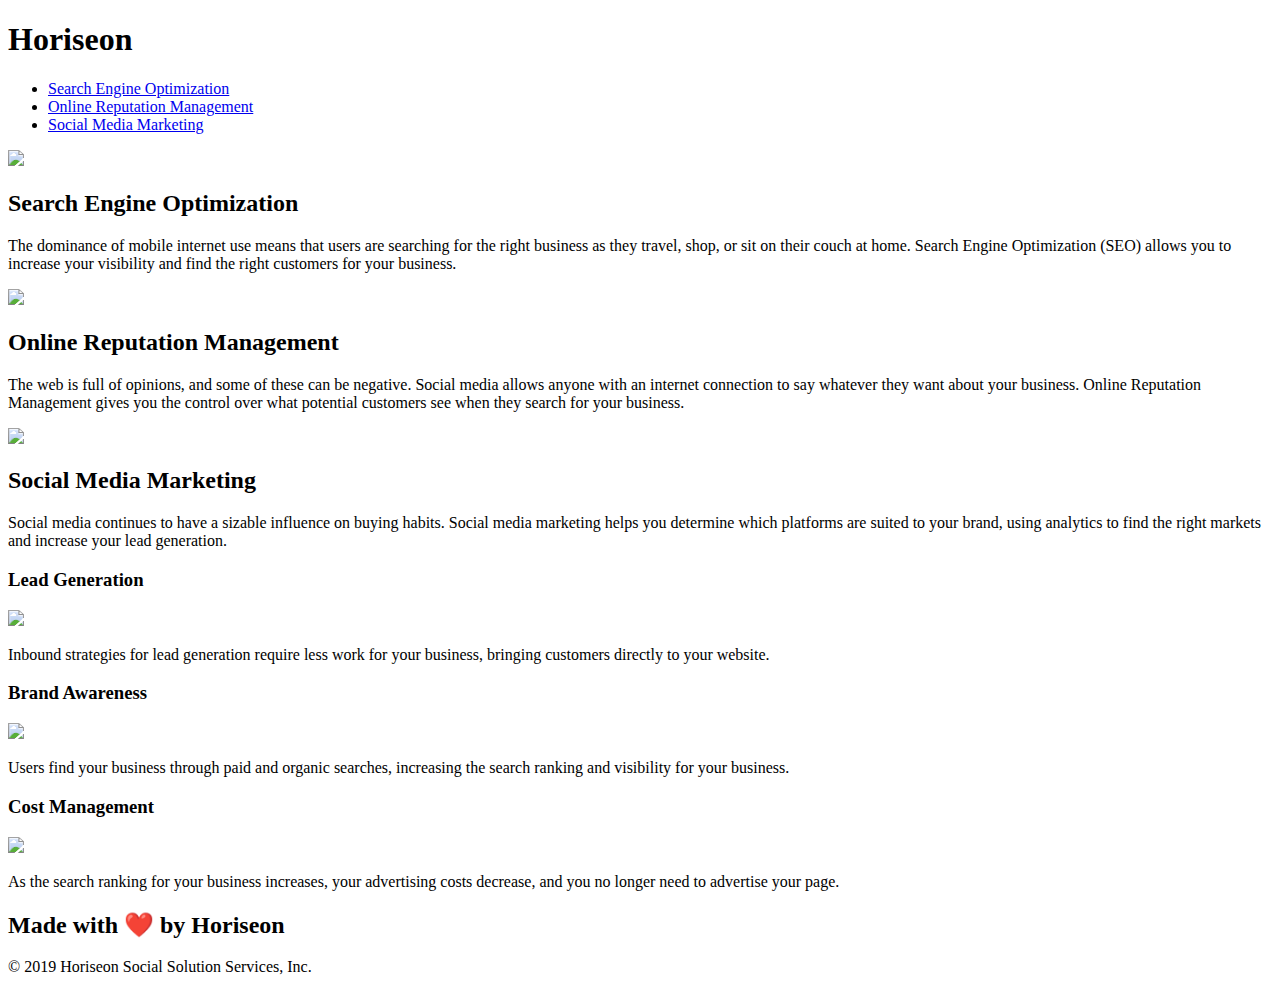
==== Develop/index.html @ b030f4c6 "intial commit" ====
<!DOCTYPE html>
<html lang="en-us">

<head>
    <meta charset="UTF-8" />
    <link rel="stylesheet" href="./assets/css/style.css">
    <title>website</title>
</head>

<body>
    <div class="header">
        <h1>Hori<span class="seo">seo</span>n</h1>
        <div>
            <ul>
                <li>
                    <a href="#search-engine-optimization">Search Engine Optimization</a>
                </li>
                <li>
                    <a href="#online-reputation-management">Online Reputation Management</a>
                </li>
                <li>
                    <a href="#social-media-marketing">Social Media Marketing</a>
                </li>
            </ul>
        </div>
    </div>
    <div class="hero"></div>
    <div class="content">
        <div class="search-engine-optimization">
            <img src="./assets/images/search-engine-optimization.jpg" class="float-left" />
            <h2>Search Engine Optimization</h2>
            <p>
                The dominance of mobile internet use means that users are searching for the right business as they travel, shop, or sit on their couch at home. Search Engine Optimization (SEO) allows you to increase your visibility and find the right customers for your business.
            </p>
        </div>
        <div id="online-reputation-management" class="online-reputation-management">
            <img src="./assets/images/online-reputation-management.jpg" class="float-right" />
            <h2>Online Reputation Management</h2>
            <p>
                The web is full of opinions, and some of these can be negative. Social media allows anyone with an internet connection to say whatever they want about your business. Online Reputation Management gives you the control over what potential customers see when they search for your business.
            </p>
        </div>
        <div id="social-media-marketing" class="social-media-marketing">
            <img src="./assets/images/social-media-marketing.jpg" class="float-left" />
            <h2>Social Media Marketing</h2>
            <p>
                Social media continues to have a sizable influence on buying habits. Social media marketing helps you determine which platforms are suited to your brand, using analytics to find the right markets and increase your lead generation.
            </p>
        </div>
    </div>
    <div class="benefits">
        <div class="benefit-lead">
            <h3>Lead Generation</h3>
            <img src="./assets/images/lead-generation.png" />
            <p>
                Inbound strategies for lead generation require less work for your business, bringing customers directly to your website.
            </p>
        </div>
        <div class="benefit-brand">
            <h3>Brand Awareness</h3>
            <img src="./assets/images/brand-awareness.png" />
            <p>
                Users find your business through paid and organic searches, increasing the search ranking and visibility for your business.
            </p>
        </div>
        <div class="benefit-cost">
            <h3>Cost Management</h3>
            <img src="./assets/images/cost-management.png" />
            <p>
                As the search ranking for your business increases, your advertising costs decrease, and you no longer need to advertise your page.
            </p>
        </div>
    </div>
    <div class="footer">
        <h2>Made with ❤️️ by Horiseon</h2>
        <p>
            &copy; 2019 Horiseon Social Solution Services, Inc.
        </p>
    </div>
</body>

</html>
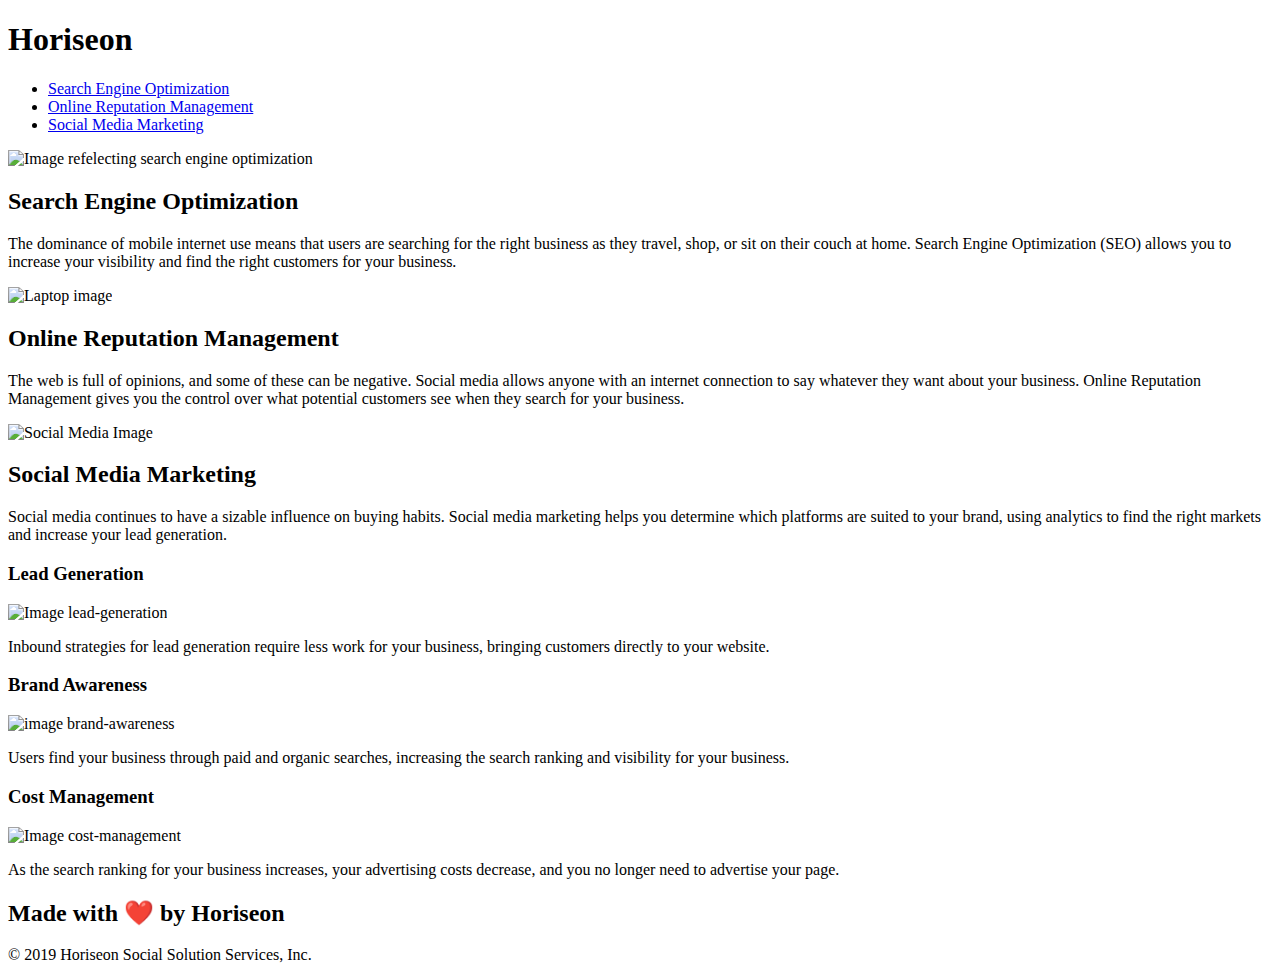
==== commit b4b4c83d: "commit with alt addition" ====
--- a/Develop/index.html
+++ b/Develop/index.html
@@ -13,35 +13,36 @@
         <div>
             <ul>
                 <li>
-                    <a href="#search-engine-optimization">Search Engine Optimization</a>
+                    <a href="#search-engine-optimization" >Search Engine Optimization</a>
                 </li>
                 <li>
-                    <a href="#online-reputation-management">Online Reputation Management</a>
+                    <a href="#online-reputation-management" >Online Reputation Management</a>
                 </li>
                 <li>
-                    <a href="#social-media-marketing">Social Media Marketing</a>
+                    <a href="#social-media-marketing" >Social Media Marketing</a>
                 </li>
             </ul>
         </div>
     </div>
     <div class="hero"></div>
     <div class="content">
+        <!-- alt  added with images-->
         <div class="search-engine-optimization">
-            <img src="./assets/images/search-engine-optimization.jpg" class="float-left" />
+            <img src="./assets/images/search-engine-optimization.jpg" alt ="Image refelecting search engine optimization "class="float-left" />
             <h2>Search Engine Optimization</h2>
             <p>
                 The dominance of mobile internet use means that users are searching for the right business as they travel, shop, or sit on their couch at home. Search Engine Optimization (SEO) allows you to increase your visibility and find the right customers for your business.
             </p>
         </div>
         <div id="online-reputation-management" class="online-reputation-management">
-            <img src="./assets/images/online-reputation-management.jpg" class="float-right" />
+            <img src="./assets/images/online-reputation-management.jpg" alt="Laptop image"class="float-right" />
             <h2>Online Reputation Management</h2>
             <p>
                 The web is full of opinions, and some of these can be negative. Social media allows anyone with an internet connection to say whatever they want about your business. Online Reputation Management gives you the control over what potential customers see when they search for your business.
             </p>
         </div>
         <div id="social-media-marketing" class="social-media-marketing">
-            <img src="./assets/images/social-media-marketing.jpg" class="float-left" />
+            <img src="./assets/images/social-media-marketing.jpg" alt=" Social Media Image" class="float-left" />
             <h2>Social Media Marketing</h2>
             <p>
                 Social media continues to have a sizable influence on buying habits. Social media marketing helps you determine which platforms are suited to your brand, using analytics to find the right markets and increase your lead generation.
@@ -50,22 +51,22 @@
     </div>
     <div class="benefits">
         <div class="benefit-lead">
-            <h3>Lead Generation</h3>
-            <img src="./assets/images/lead-generation.png" />
+            <h3>Lead Generation</h3><!--Alt added with images-->
+            <img src="./assets/images/lead-generation.png" alt="Image lead-generation"/>
             <p>
                 Inbound strategies for lead generation require less work for your business, bringing customers directly to your website.
             </p>
         </div>
         <div class="benefit-brand">
             <h3>Brand Awareness</h3>
-            <img src="./assets/images/brand-awareness.png" />
+            <img src="./assets/images/brand-awareness.png" alt="image brand-awareness" />
             <p>
                 Users find your business through paid and organic searches, increasing the search ranking and visibility for your business.
             </p>
         </div>
         <div class="benefit-cost">
             <h3>Cost Management</h3>
-            <img src="./assets/images/cost-management.png" />
+            <img src="./assets/images/cost-management.png" alt="Image cost-management" />
             <p>
                 As the search ranking for your business increases, your advertising costs decrease, and you no longer need to advertise your page.
             </p>
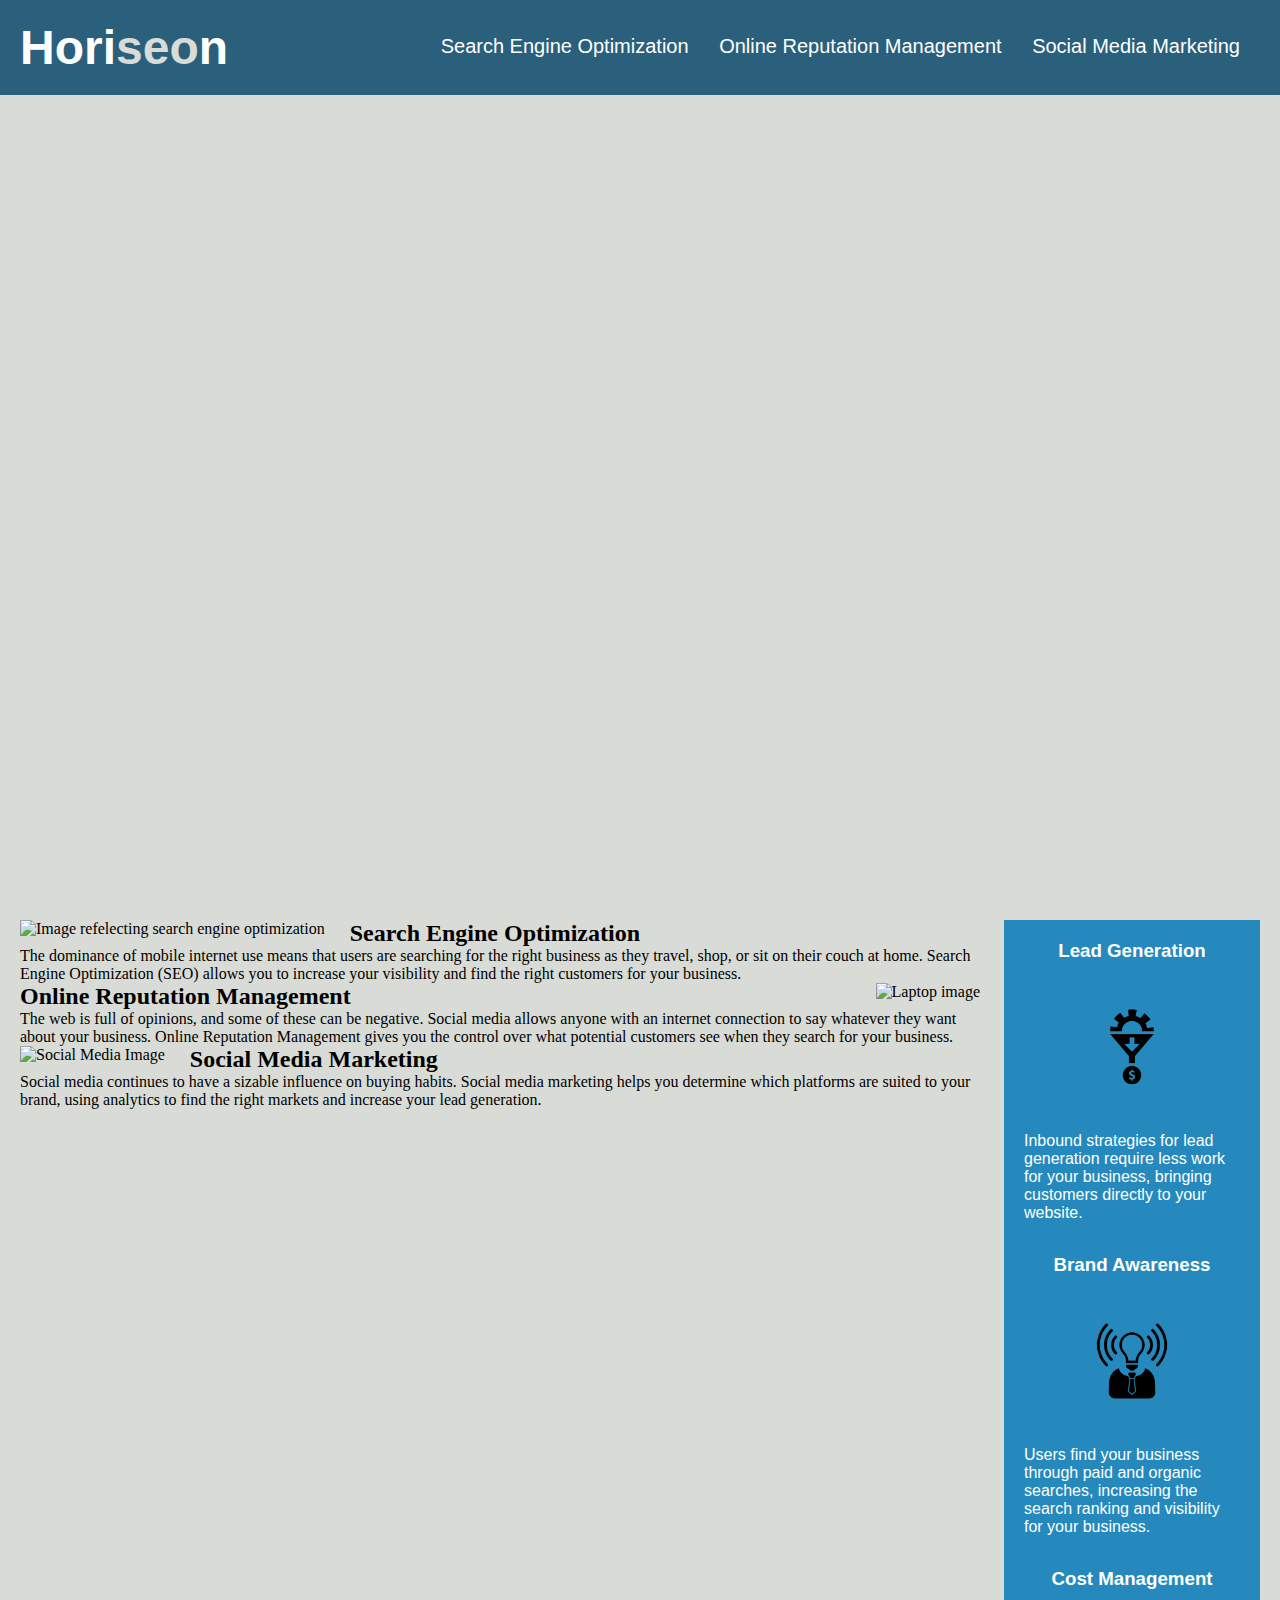
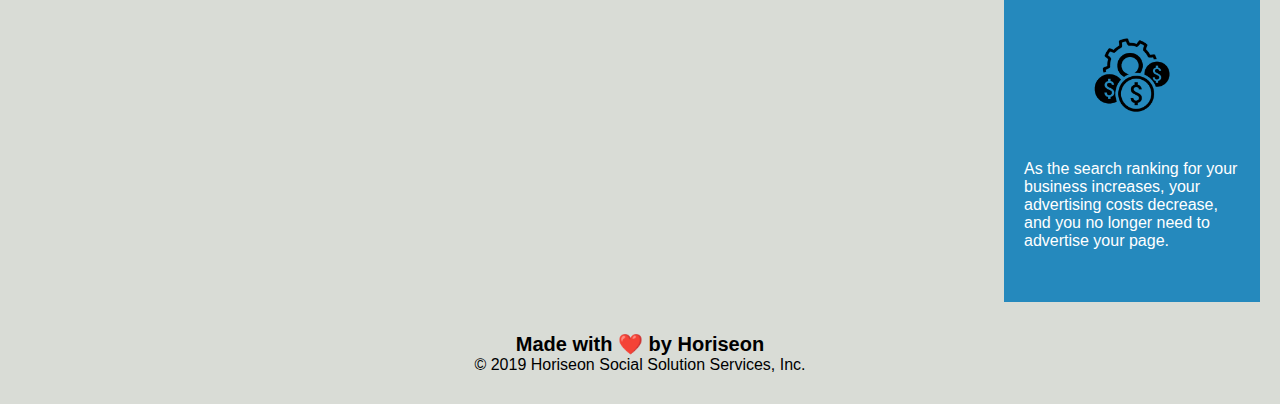
==== commit 3a7710db: "edited html" ====
--- a/Develop/index.html
+++ b/Develop/index.html
@@ -1,6 +1,6 @@
+
 <!DOCTYPE html>
 <html lang="en-us">
-
 <head>
     <meta charset="UTF-8" />
     <link rel="stylesheet" href="./assets/css/style.css">
@@ -8,76 +8,91 @@
 </head>
 
 <body>
-    <div class="header">
+   <!--Header added instead of  <div class="header">-->
+  <header>
         <h1>Hori<span class="seo">seo</span>n</h1>
-        <div>
+        <!--nav is repalced instead of div-->
+        <nav>
             <ul>
                 <li>
-                    <a href="#search-engine-optimization" >Search Engine Optimization</a>
+                    <a href="#search-engine-optimization">Search Engine Optimization</a>
                 </li>
                 <li>
-                    <a href="#online-reputation-management" >Online Reputation Management</a>
+                    <a href="#online-reputation-management">Online Reputation Management</a>
                 </li>
                 <li>
-                    <a href="#social-media-marketing" >Social Media Marketing</a>
+                    <a href="#social-media-marketing">Social Media Marketing</a>
                 </li>
             </ul>
-        </div>
-    </div>
-    <div class="hero"></div>
+        </nav>
+  </header>
+  <div class="hero">
+  </div>
     <div class="content">
-        <!-- alt  added with images-->
-        <div class="search-engine-optimization">
+        
+        <!-- alt  added with images ;removed class -->
+        <div id="search-engine-optimization">
+            <article>
             <img src="./assets/images/search-engine-optimization.jpg" alt ="Image refelecting search engine optimization "class="float-left" />
             <h2>Search Engine Optimization</h2>
             <p>
                 The dominance of mobile internet use means that users are searching for the right business as they travel, shop, or sit on their couch at home. Search Engine Optimization (SEO) allows you to increase your visibility and find the right customers for your business.
-            </p>
+            </p></article>
         </div>
-        <div id="online-reputation-management" class="online-reputation-management">
+        <div id="online-reputation-management" >
+            <article>
             <img src="./assets/images/online-reputation-management.jpg" alt="Laptop image"class="float-right" />
             <h2>Online Reputation Management</h2>
             <p>
                 The web is full of opinions, and some of these can be negative. Social media allows anyone with an internet connection to say whatever they want about your business. Online Reputation Management gives you the control over what potential customers see when they search for your business.
-            </p>
+            </p></article>
         </div>
-        <div id="social-media-marketing" class="social-media-marketing">
+        <div id="social-media-marketing" >
+            <article>
             <img src="./assets/images/social-media-marketing.jpg" alt=" Social Media Image" class="float-left" />
             <h2>Social Media Marketing</h2>
             <p>
                 Social media continues to have a sizable influence on buying habits. Social media marketing helps you determine which platforms are suited to your brand, using analytics to find the right markets and increase your lead generation.
-            </p>
+            </p></article>
         </div>
     </div>
     <div class="benefits">
         <div class="benefit-lead">
+        <aside>
             <h3>Lead Generation</h3><!--Alt added with images-->
             <img src="./assets/images/lead-generation.png" alt="Image lead-generation"/>
+            
             <p>
                 Inbound strategies for lead generation require less work for your business, bringing customers directly to your website.
             </p>
+        </aside>
         </div>
         <div class="benefit-brand">
+         <aside>
             <h3>Brand Awareness</h3>
             <img src="./assets/images/brand-awareness.png" alt="image brand-awareness" />
             <p>
                 Users find your business through paid and organic searches, increasing the search ranking and visibility for your business.
             </p>
+         </aside>
         </div>
         <div class="benefit-cost">
+            <aside>
             <h3>Cost Management</h3>
             <img src="./assets/images/cost-management.png" alt="Image cost-management" />
             <p>
                 As the search ranking for your business increases, your advertising costs decrease, and you no longer need to advertise your page.
             </p>
+            </aside>
         </div>
     </div>
-    <div class="footer">
+    <!--Element footer added-->
+    <footer>
         <h2>Made with ❤️️ by Horiseon</h2>
         <p>
             &copy; 2019 Horiseon Social Solution Services, Inc.
         </p>
-    </div>
+    </footer >
 </body>
 
 </html>
--- a/Develop/assets/css/style.css
+++ b/Develop/assets/css/style.css
@@ -0,0 +1,203 @@
+* {
+    box-sizing: border-box;
+    padding: 0;
+    margin: 0;
+}
+
+body {
+    background-color: #d9dcd6;
+}
+/** .header class removed.adding styles to header element  */
+
+header {
+    padding: 20px;
+    font-family: 'Trebuchet MS', 'Lucida Sans Unicode', 'Lucida Grande', 'Lucida Sans', Arial, sans-serif;
+    background-color: #2a607c;
+    color: #ffffff;  
+    
+}
+
+header h1 {
+    display: inline-block;
+
+    font-size: 48px;
+}
+
+header h1 .seo {
+
+    color: #d9dcd6;
+}
+
+header nav {
+    padding-top: 15px;
+    margin-right: 20px;
+    float: right;
+    font-family: 'Gill Sans', 'Gill Sans MT', Calibri, 'Trebuchet MS', sans-serif;
+    font-size: 20px;
+}
+
+header nav ul {
+    list-style-type: none;
+
+}
+header nav ul li {
+    display: inline-block;
+    margin-left: 25px;
+}
+a {
+    color: #ffffff;
+    text-decoration: none;
+}
+
+p {
+    font-size: 16px;
+}
+
+.hero {
+    height: 800px;
+    width: 100%;
+    margin-bottom: 25px;
+   background-image: url("../images/digital-marketing-meeting.jpg");
+    background-size: cover;
+    background-position: center;
+}
+
+.float-left {
+    float: left;
+    margin-right: 25px;
+}
+
+.float-right {
+    float: right;
+    margin-left: 25px;
+}
+
+.content {
+    width: 75%;
+    display: inline-block;
+    margin-left: 20px;
+}
+
+.benefits {
+    margin-right: 20px;
+    padding: 20px;
+    clear: both;
+    float: right;
+    width: 20%;
+    height: 100%;
+    font-family: 'Gill Sans', 'Gill Sans MT', Calibri, 'Trebuchet MS', sans-serif;
+    background-color: #2589bd;
+}
+
+.benefit-lead {
+    margin-bottom: 32px;
+    color: #ffffff;
+}
+
+.benefit-brand {
+    margin-bottom: 32px;
+    color: #ffffff;
+}
+
+.benefit-cost {
+    margin-bottom: 32px;
+    color: #ffffff;
+}
+
+.benefit-lead h3 {
+    margin-bottom: 10px;
+    text-align: center;
+}
+
+.benefit-brand h3 {
+    margin-bottom: 10px;
+    text-align: center;
+}
+
+.benefit-cost h3 {
+    margin-bottom: 10px;
+    text-align: center;
+}
+
+.benefit-lead img {
+    display: block;
+    margin: 10px auto;
+    max-width: 150px;
+}
+
+.benefit-brand img {
+    display: block;
+    margin: 10px auto;
+    max-width: 150px;
+}
+
+.benefit-cost img {
+    display: block;
+    margin: 10px auto;
+    max-width: 150px;
+}
+
+.search-engine-optimization  {
+    margin-bottom: 20px;
+    padding: 50px;
+    height: 300px;
+    font-family: 'Gill Sans', 'Gill Sans MT', Calibri, 'Trebuchet MS', sans-serif;
+    background-color: #0072bb;
+    color: #ffffff;
+}
+
+.online-reputation-management {
+    margin-bottom: 20px;
+    padding: 50px;
+    height: 300px;
+    font-family: 'Gill Sans', 'Gill Sans MT', Calibri, 'Trebuchet MS', sans-serif;
+    background-color: #0072bb;
+    color: #ffffff;
+}
+
+.social-media-marketing {
+    margin-bottom: 20px;
+    padding: 50px;
+    height: 300px;
+    font-family: 'Gill Sans', 'Gill Sans MT', Calibri, 'Trebuchet MS', sans-serif;
+    background-color: #0072bb;
+    color: #ffffff;
+
+}
+.search-engine-optimization   img {
+    max-height: 200px;
+    
+}
+
+.online-reputation-management img {
+    max-height: 200px;
+}
+
+.social-media-marketing img {
+    max-height: 200px;
+}
+
+.search-engine-optimization .online-reputation-management .social-media-marketing  h2 {
+    margin-bottom: 20px;
+    font-size: 36px;
+}
+
+/*.online-reputation-management h2 {
+    margin-bottom: 20px;
+    font-size: 36px;
+}
+
+.social-media-marketing h2 {
+    margin-bottom: 20px;
+    font-size: 36px;
+}*/
+
+footer {
+    padding: 30px;
+    clear: both;
+    font-family: 'Trebuchet MS', 'Lucida Sans Unicode', 'Lucida Grande', 'Lucida Sans', Arial, sans-serif;
+    text-align: center;
+}
+footer h2 {
+    font-size: 20px;
+}
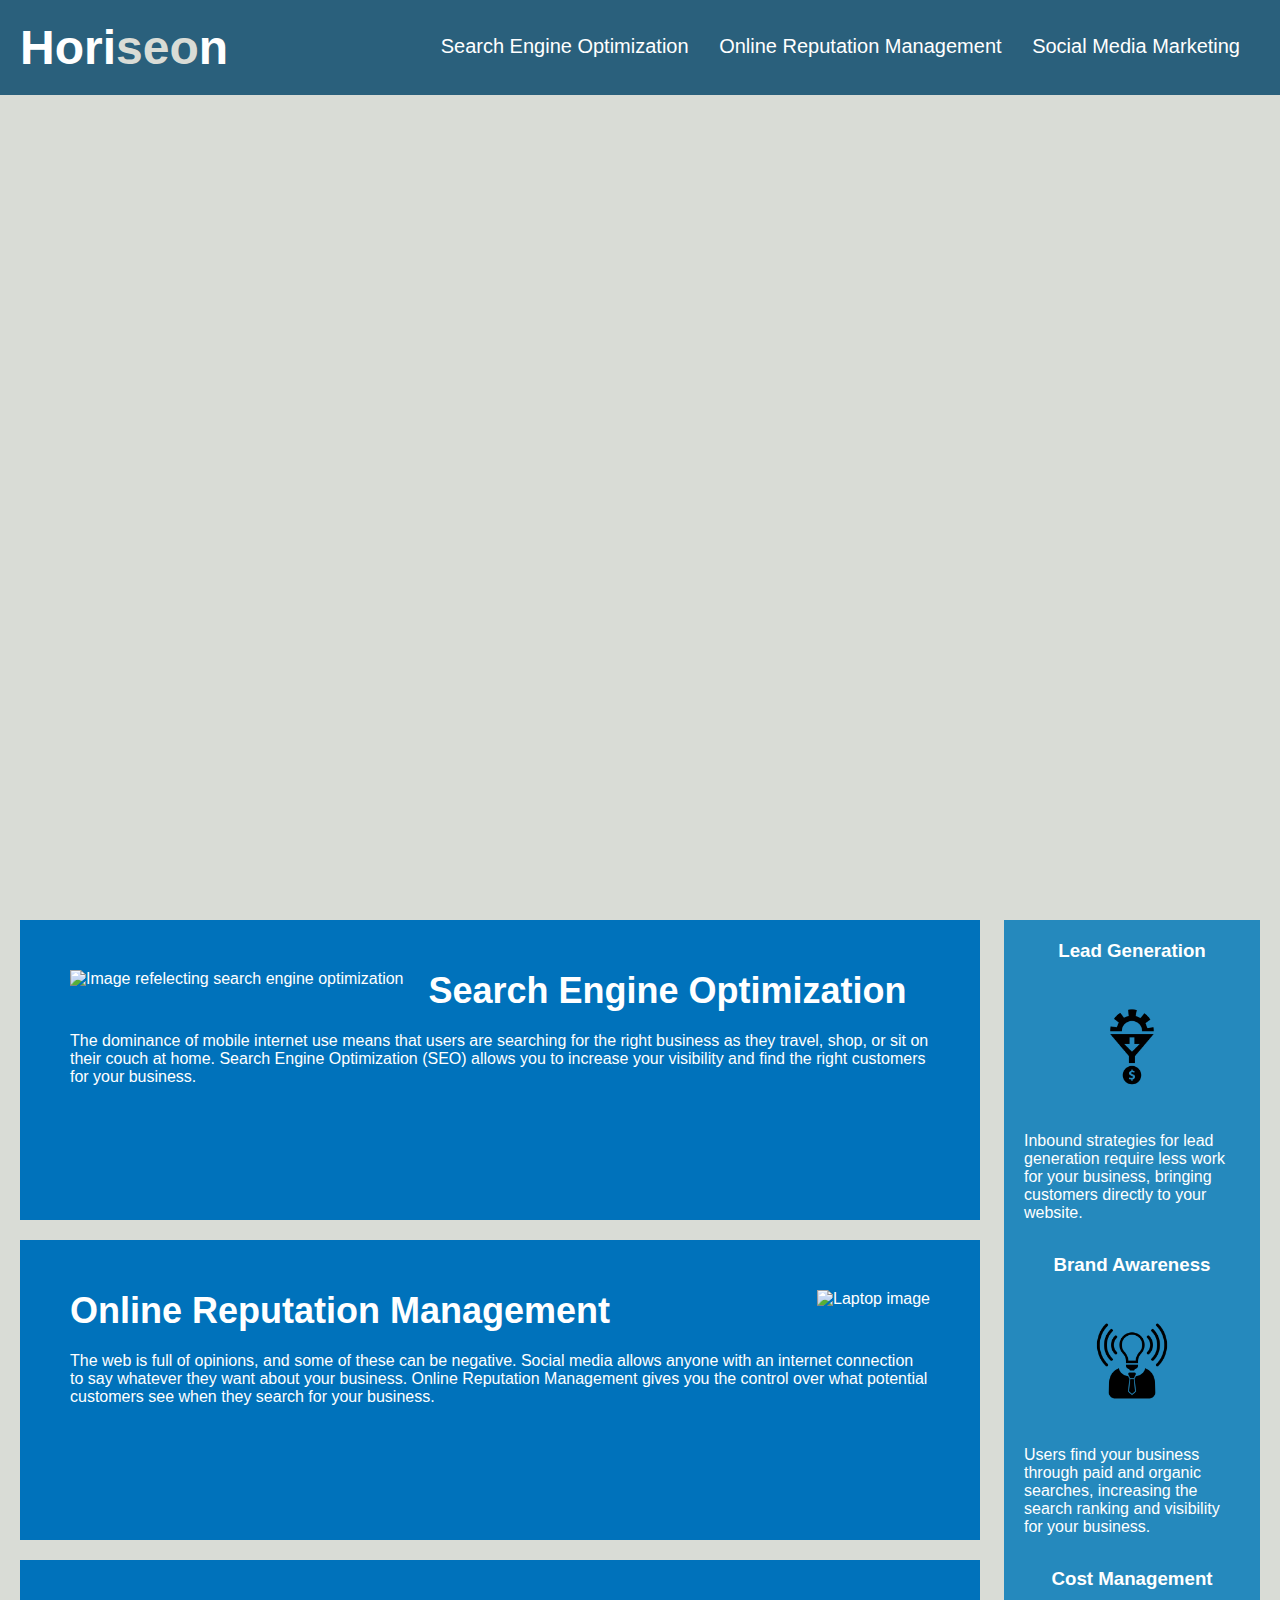
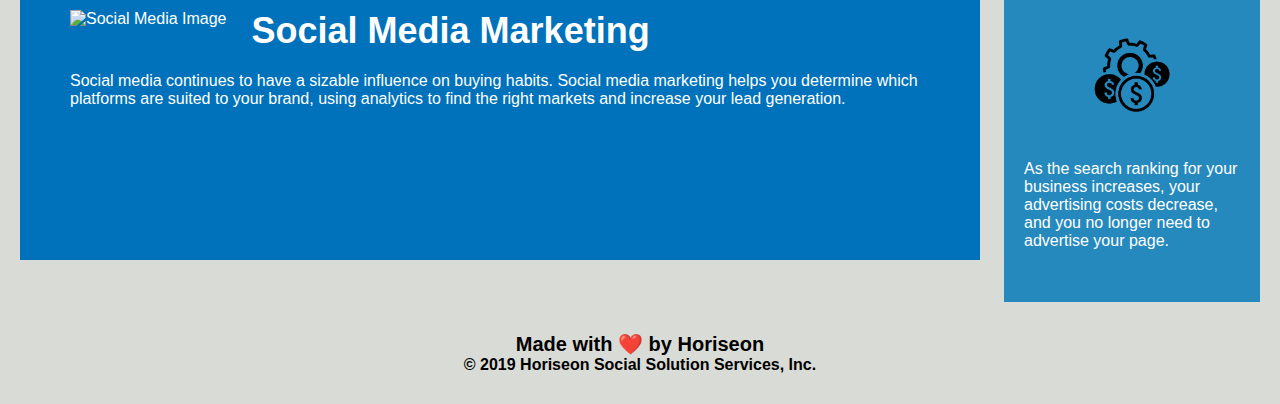
==== commit 31616053: "semantic elements added" ====
--- a/Develop/index.html
+++ b/Develop/index.html
@@ -28,39 +28,42 @@
   </header>
   <div class="hero">
   </div>
-    <div class="content">
-        
-        <!-- alt  added with images ;removed class -->
-        <div id="search-engine-optimization">
-            <article>
-            <img src="./assets/images/search-engine-optimization.jpg" alt ="Image refelecting search engine optimization "class="float-left" />
-            <h2>Search Engine Optimization</h2>
-            <p>
-                The dominance of mobile internet use means that users are searching for the right business as they travel, shop, or sit on their couch at home. Search Engine Optimization (SEO) allows you to increase your visibility and find the right customers for your business.
-            </p></article>
-        </div>
-        <div id="online-reputation-management" >
-            <article>
-            <img src="./assets/images/online-reputation-management.jpg" alt="Laptop image"class="float-right" />
-            <h2>Online Reputation Management</h2>
-            <p>
-                The web is full of opinions, and some of these can be negative. Social media allows anyone with an internet connection to say whatever they want about your business. Online Reputation Management gives you the control over what potential customers see when they search for your business.
-            </p></article>
-        </div>
-        <div id="social-media-marketing" >
-            <article>
-            <img src="./assets/images/social-media-marketing.jpg" alt=" Social Media Image" class="float-left" />
-            <h2>Social Media Marketing</h2>
-            <p>
-                Social media continues to have a sizable influence on buying habits. Social media marketing helps you determine which platforms are suited to your brand, using analytics to find the right markets and increase your lead generation.
-            </p></article>
-        </div>
+  
+  <div class="content">
+    <div id="search-engine-optimization">
+    <article>
+        <img src="./assets/images/search-engine-optimization.jpg" class="float-left" alt ="Image refelecting search engine optimization " />
+        <h2>Search Engine Optimization</h2>
+        <p>
+            The dominance of mobile internet use means that users are searching for the right business as they travel, shop, or sit on their couch at home. Search Engine Optimization (SEO) allows you to increase your visibility and find the right customers for your business.
+        </p>
+    </article>
     </div>
+    <div id="online-reputation-management" >
+        <article>
+        <img src="./assets/images/online-reputation-management.jpg" class="float-right" alt="Laptop image" />
+        <h2>Online Reputation Management</h2>
+        <p>
+            The web is full of opinions, and some of these can be negative. Social media allows anyone with an internet connection to say whatever they want about your business. Online Reputation Management gives you the control over what potential customers see when they search for your business.
+        </p>
+    </article>
+    </div>
+    <div id="social-media-marketing" >
+        <article>
+        <img src="./assets/images/social-media-marketing.jpg" class="float-left" alt=" Social Media Image" />
+        <h2>Social Media Marketing</h2>
+        <p>
+            Social media continues to have a sizable influence on buying habits. Social media marketing helps you determine which platforms are suited to your brand, using analytics to find the right markets and increase your lead generation.
+        </p>
+    </article>
+    </div>
+</div>
+
     <div class="benefits">
         <div class="benefit-lead">
         <aside>
             <h3>Lead Generation</h3><!--Alt added with images-->
-            <img src="./assets/images/lead-generation.png" alt="Image lead-generation"/>
+            <img src="./assets/images/lead-generation.png" alt="Image lead-generation" class="side-image"/>
             
             <p>
                 Inbound strategies for lead generation require less work for your business, bringing customers directly to your website.
@@ -70,7 +73,7 @@
         <div class="benefit-brand">
          <aside>
             <h3>Brand Awareness</h3>
-            <img src="./assets/images/brand-awareness.png" alt="image brand-awareness" />
+            <img src="./assets/images/brand-awareness.png" alt="image brand-awareness" class="side-image"/>
             <p>
                 Users find your business through paid and organic searches, increasing the search ranking and visibility for your business.
             </p>
@@ -79,7 +82,7 @@
         <div class="benefit-cost">
             <aside>
             <h3>Cost Management</h3>
-            <img src="./assets/images/cost-management.png" alt="Image cost-management" />
+            <img src="./assets/images/cost-management.png" alt="Image cost-management" class="side-image" />
             <p>
                 As the search ranking for your business increases, your advertising costs decrease, and you no longer need to advertise your page.
             </p>
@@ -89,10 +92,10 @@
     <!--Element footer added-->
     <footer>
         <h2>Made with ❤️️ by Horiseon</h2>
-        <p>
+        <h4>
             &copy; 2019 Horiseon Social Solution Services, Inc.
-        </p>
-    </footer >
+        </h4>
+    </footer>
 </body>
 
 </html>
--- a/Develop/assets/css/style.css
+++ b/Develop/assets/css/style.css
@@ -17,18 +17,18 @@
     
 }
 
-header h1 {
+/*header */ h1 {
     display: inline-block;
 
     font-size: 48px;
 }
 
-header h1 .seo {
+/*header h1 */.seo {
 
     color: #d9dcd6;
 }
 
-header nav {
+/*header */ nav {
     padding-top: 15px;
     margin-right: 20px;
     float: right;
@@ -36,11 +36,11 @@
     font-size: 20px;
 }
 
-header nav ul {
+/*header nav */ul {
     list-style-type: none;
 
 }
-header nav ul li {
+/*header nav ul */ li {
     display: inline-block;
     margin-left: 25px;
 }
@@ -61,21 +61,66 @@
     background-size: cover;
     background-position: center;
 }
-
-.float-left {
-    float: left;
-    margin-right: 25px;
-}
-
-.float-right {
-    float: right;
-    margin-left: 25px;
-}
-
 .content {
     width: 75%;
     display: inline-block;
     margin-left: 20px;
+}
+#search-engine-optimization  {
+    margin-bottom: 20px;
+    padding: 50px;
+    height: 300px;
+    font-family: 'Gill Sans', 'Gill Sans MT', Calibri, 'Trebuchet MS', sans-serif;
+    background-color: #0072bb;
+    color: #ffffff;   
+
+}
+
+.float-left {
+    float: left;
+    margin-right: 25px;
+    max-height: 200px;
+    
+}
+#online-reputation-management {
+    margin-bottom: 20px;
+    padding: 50px;
+    height: 300px;
+    font-family: 'Gill Sans', 'Gill Sans MT', Calibri, 'Trebuchet MS', sans-serif;
+    background-color: #0072bb;
+    color: #ffffff;
+}
+.float-right {
+    float: right;
+    margin-left: 25px;
+    max-height: 200px;
+    
+}
+
+#social-media-marketing {
+    margin-bottom: 20px;
+    padding: 50px;
+    height: 300px;
+    font-family: 'Gill Sans', 'Gill Sans MT', Calibri, 'Trebuchet MS', sans-serif;
+    background-color: #0072bb;
+    color: #ffffff;
+
+}
+#search-engine-optimization  h2
+
+ {
+    margin-bottom: 20px;
+    font-size: 36px;
+}
+
+#online-reputation-management h2 {
+    margin-bottom: 20px;
+    font-size: 36px;
+}
+
+#social-media-marketing h2 {
+    margin-bottom: 20px;
+    font-size: 36px;
 }
 
 .benefits {
@@ -103,29 +148,36 @@
     margin-bottom: 32px;
     color: #ffffff;
 }
-
-.benefit-lead h3 {
-    margin-bottom: 10px;
-    text-align: center;
-}
-
-.benefit-brand h3 {
-    margin-bottom: 10px;
-    text-align: center;
-}
-
-.benefit-cost h3 {
-    margin-bottom: 10px;
-    text-align: center;
-}
-
-.benefit-lead img {
+h3
+{text-align: center;
+    margin-bottom: 10px;
+}
+
+/*.benefit-lead  .benefit-brand      h3 {
+    margin-bottom: 10px;
+    text-align: center;
+}
+
+/*.benefit-brand h3 {
+    margin-bottom: 10px;
+    text-align: center;
+}
+*/
+/*.benefit-cost h3 {
+    margin-bottom: 10px;
+    text-align: center;
+} */
+
+.benefit-lead 
+ img {
+    
     display: block;
     margin: 10px auto;
-    max-width: 150px;
+    max-width: 150px;   
 }
 
 .benefit-brand img {
+    
     display: block;
     margin: 10px auto;
     max-width: 150px;
@@ -135,69 +187,34 @@
     display: block;
     margin: 10px auto;
     max-width: 150px;
-}
-
-.search-engine-optimization  {
-    margin-bottom: 20px;
-    padding: 50px;
-    height: 300px;
-    font-family: 'Gill Sans', 'Gill Sans MT', Calibri, 'Trebuchet MS', sans-serif;
-    background-color: #0072bb;
-    color: #ffffff;
-}
-
-.online-reputation-management {
-    margin-bottom: 20px;
-    padding: 50px;
-    height: 300px;
-    font-family: 'Gill Sans', 'Gill Sans MT', Calibri, 'Trebuchet MS', sans-serif;
-    background-color: #0072bb;
-    color: #ffffff;
-}
-
-.social-media-marketing {
-    margin-bottom: 20px;
-    padding: 50px;
-    height: 300px;
-    font-family: 'Gill Sans', 'Gill Sans MT', Calibri, 'Trebuchet MS', sans-serif;
-    background-color: #0072bb;
-    color: #ffffff;
-
-}
-.search-engine-optimization   img {
-    max-height: 200px;
-    
-}
-
-.online-reputation-management img {
+    
+}
+
+/*.search-engine-optimization */
+
+img {
+    max-height: 200px;
+    
+}
+
+/*.online-reputation-management img {
     max-height: 200px;
 }
 
 .social-media-marketing img {
     max-height: 200px;
 }
-
-.search-engine-optimization .online-reputation-management .social-media-marketing  h2 {
-    margin-bottom: 20px;
-    font-size: 36px;
-}
-
-/*.online-reputation-management h2 {
-    margin-bottom: 20px;
-    font-size: 36px;
-}
-
-.social-media-marketing h2 {
-    margin-bottom: 20px;
-    font-size: 36px;
-}*/
-
-footer {
+*/
+
+footer  {
     padding: 30px;
     clear: both;
     font-family: 'Trebuchet MS', 'Lucida Sans Unicode', 'Lucida Grande', 'Lucida Sans', Arial, sans-serif;
     text-align: center;
-}
-footer h2 {
+    
+
+}
+footer 
+h2 {
     font-size: 20px;
 }
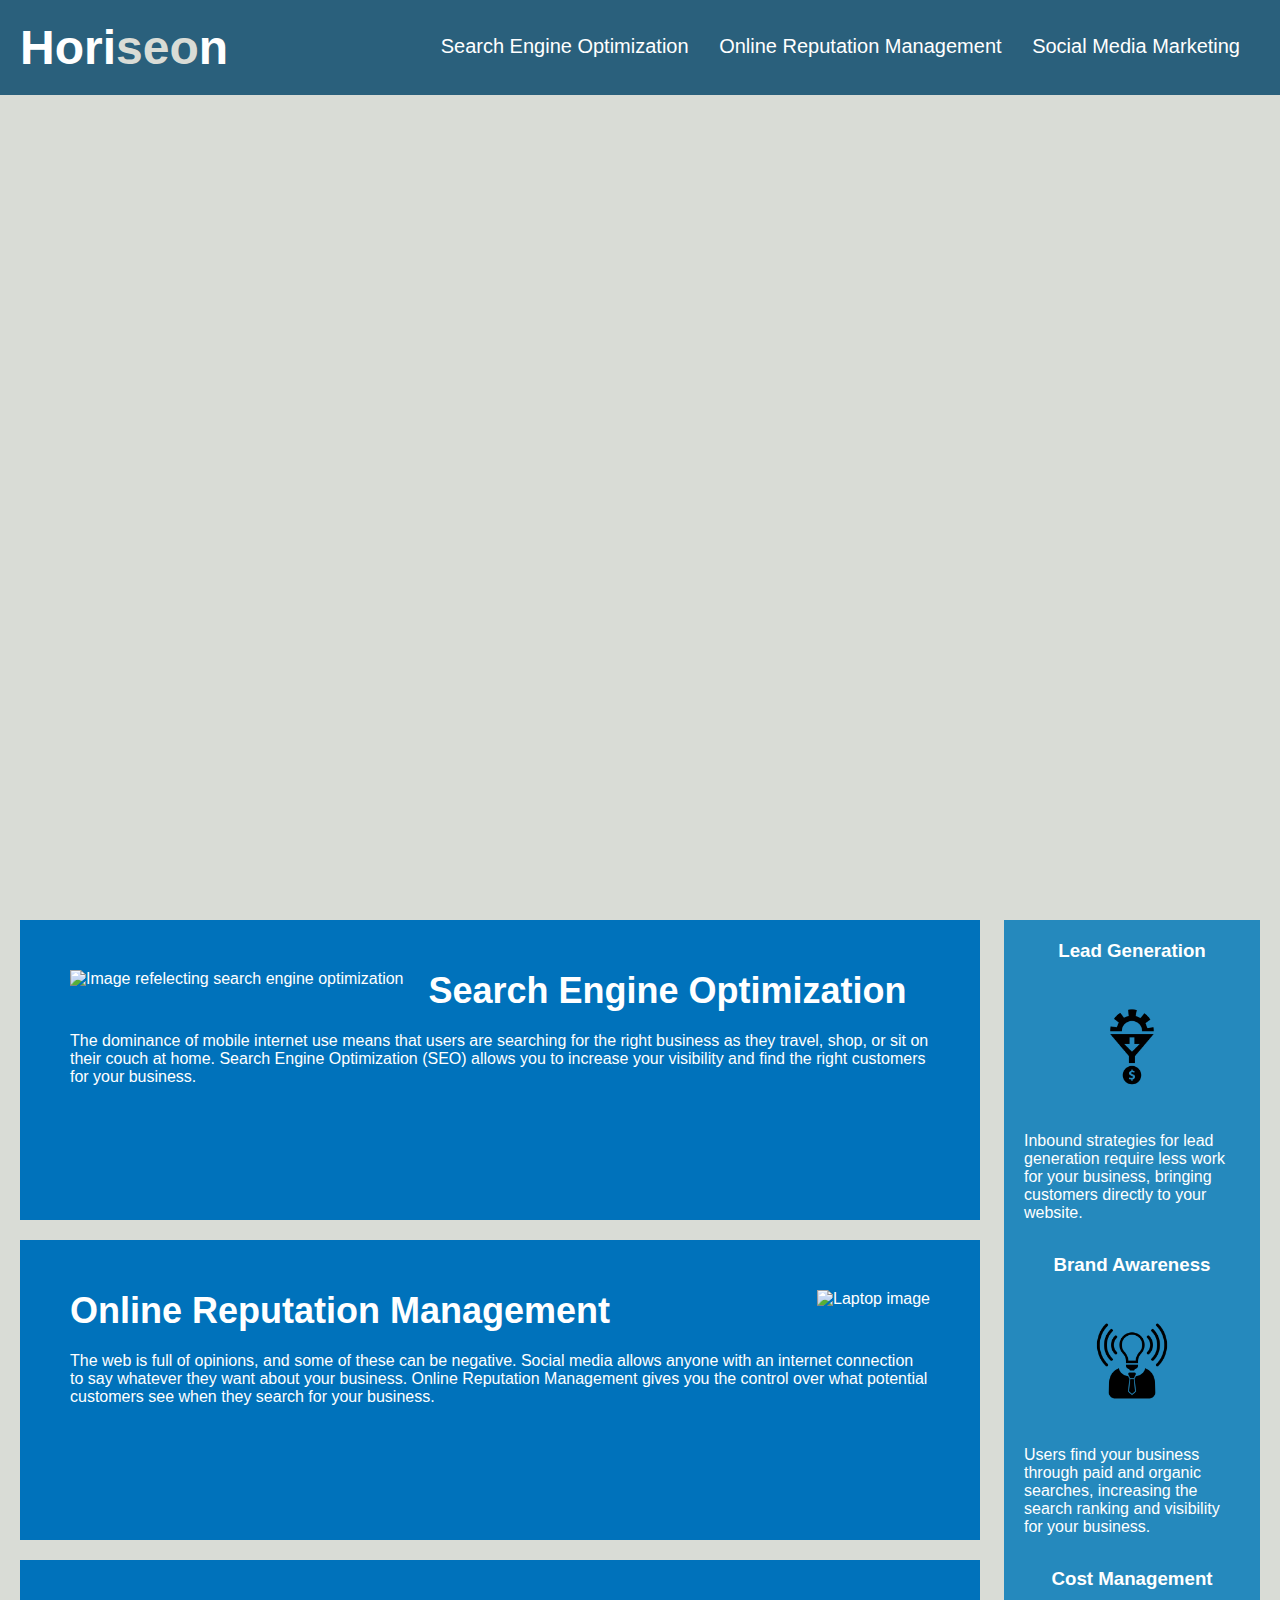
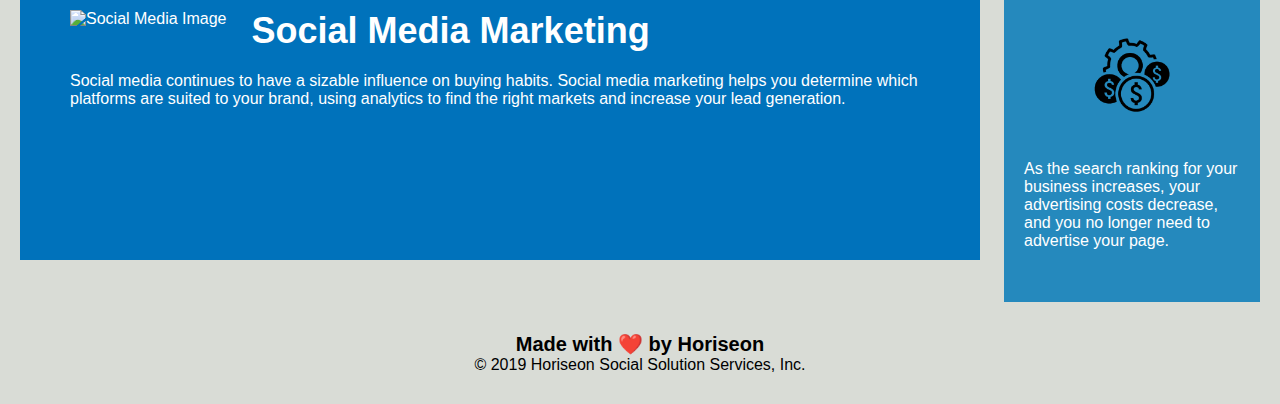
==== commit 96ae34ee: "final updation" ====
--- a/Develop/index.html
+++ b/Develop/index.html
@@ -28,7 +28,6 @@
   </header>
   <div class="hero">
   </div>
-  
   <div class="content">
     <div id="search-engine-optimization">
     <article>
@@ -97,5 +96,4 @@
         </h4>
     </footer>
 </body>
-
 </html>
--- a/Develop/assets/css/style.css
+++ b/Develop/assets/css/style.css
@@ -17,18 +17,18 @@
     
 }
 
-/*header */ h1 {
+ h1 {
     display: inline-block;
 
     font-size: 48px;
 }
 
-/*header h1 */.seo {
+.seo {
 
     color: #d9dcd6;
 }
 
-/*header */ nav {
+ nav {
     padding-top: 15px;
     margin-right: 20px;
     float: right;
@@ -36,11 +36,11 @@
     font-size: 20px;
 }
 
-/*header nav */ul {
+ul {
     list-style-type: none;
 
 }
-/*header nav ul */ li {
+ li {
     display: inline-block;
     margin-left: 25px;
 }
@@ -51,6 +51,8 @@
 
 p {
     font-size: 16px;
+    color: #ffffff;
+
 }
 
 .hero {
@@ -61,27 +63,22 @@
     background-size: cover;
     background-position: center;
 }
+
 .content {
     width: 75%;
     display: inline-block;
     margin-left: 20px;
+
 }
-#search-engine-optimization  {
+#search-engine-optimization {
     margin-bottom: 20px;
     padding: 50px;
     height: 300px;
     font-family: 'Gill Sans', 'Gill Sans MT', Calibri, 'Trebuchet MS', sans-serif;
     background-color: #0072bb;
-    color: #ffffff;   
-
+    color: #ffffff;
 }
 
-.float-left {
-    float: left;
-    margin-right: 25px;
-    max-height: 200px;
-    
-}
 #online-reputation-management {
     margin-bottom: 20px;
     padding: 50px;
@@ -89,12 +86,6 @@
     font-family: 'Gill Sans', 'Gill Sans MT', Calibri, 'Trebuchet MS', sans-serif;
     background-color: #0072bb;
     color: #ffffff;
-}
-.float-right {
-    float: right;
-    margin-left: 25px;
-    max-height: 200px;
-    
 }
 
 #social-media-marketing {
@@ -104,25 +95,26 @@
     font-family: 'Gill Sans', 'Gill Sans MT', Calibri, 'Trebuchet MS', sans-serif;
     background-color: #0072bb;
     color: #ffffff;
-
 }
-#search-engine-optimization  h2
-
- {
-    margin-bottom: 20px;
-    font-size: 36px;
+ img {
+    max-height: 200px;
+}
+.float-left {
+    float: left;
+    margin-right: 25px;
+    max-height: 200px;
+    
+}
+.float-right {
+    float: right;
+    margin-left: 25px;
+    max-height: 200px;
 }
 
-#online-reputation-management h2 {
+article h2 {
     margin-bottom: 20px;
-    font-size: 36px;
+    font-size: 36px; 
 }
-
-#social-media-marketing h2 {
-    margin-bottom: 20px;
-    font-size: 36px;
-}
-
 .benefits {
     margin-right: 20px;
     padding: 20px;
@@ -133,8 +125,11 @@
     font-family: 'Gill Sans', 'Gill Sans MT', Calibri, 'Trebuchet MS', sans-serif;
     background-color: #2589bd;
 }
-
-.benefit-lead {
+aside h3{
+    margin-bottom: 10px;
+    text-align: center;
+}
+.benefit-lead  {
     margin-bottom: 32px;
     color: #ffffff;
 }
@@ -148,73 +143,25 @@
     margin-bottom: 32px;
     color: #ffffff;
 }
-h3
-{text-align: center;
-    margin-bottom: 10px;
-}
-
-/*.benefit-lead  .benefit-brand      h3 {
-    margin-bottom: 10px;
-    text-align: center;
-}
-
-/*.benefit-brand h3 {
-    margin-bottom: 10px;
-    text-align: center;
-}
-*/
-/*.benefit-cost h3 {
-    margin-bottom: 10px;
-    text-align: center;
-} */
-
-.benefit-lead 
- img {
-    
-    display: block;
-    margin: 10px auto;
-    max-width: 150px;   
-}
-
-.benefit-brand img {
-    
+.side-image {
     display: block;
     margin: 10px auto;
     max-width: 150px;
 }
-
-.benefit-cost img {
-    display: block;
-    margin: 10px auto;
-    max-width: 150px;
-    
-}
-
-/*.search-engine-optimization */
-
-img {
-    max-height: 200px;
-    
-}
-
-/*.online-reputation-management img {
-    max-height: 200px;
-}
-
-.social-media-marketing img {
-    max-height: 200px;
-}
-*/
-
-footer  {
+footer {
     padding: 30px;
+    color: black;
     clear: both;
     font-family: 'Trebuchet MS', 'Lucida Sans Unicode', 'Lucida Grande', 'Lucida Sans', Arial, sans-serif;
     text-align: center;
-    
+}
 
-}
-footer 
-h2 {
+footer h2 
+{
     font-size: 20px;
 }
+
+     h4{
+         font-size: 16 px;
+         font-weight: 100;
+     }
